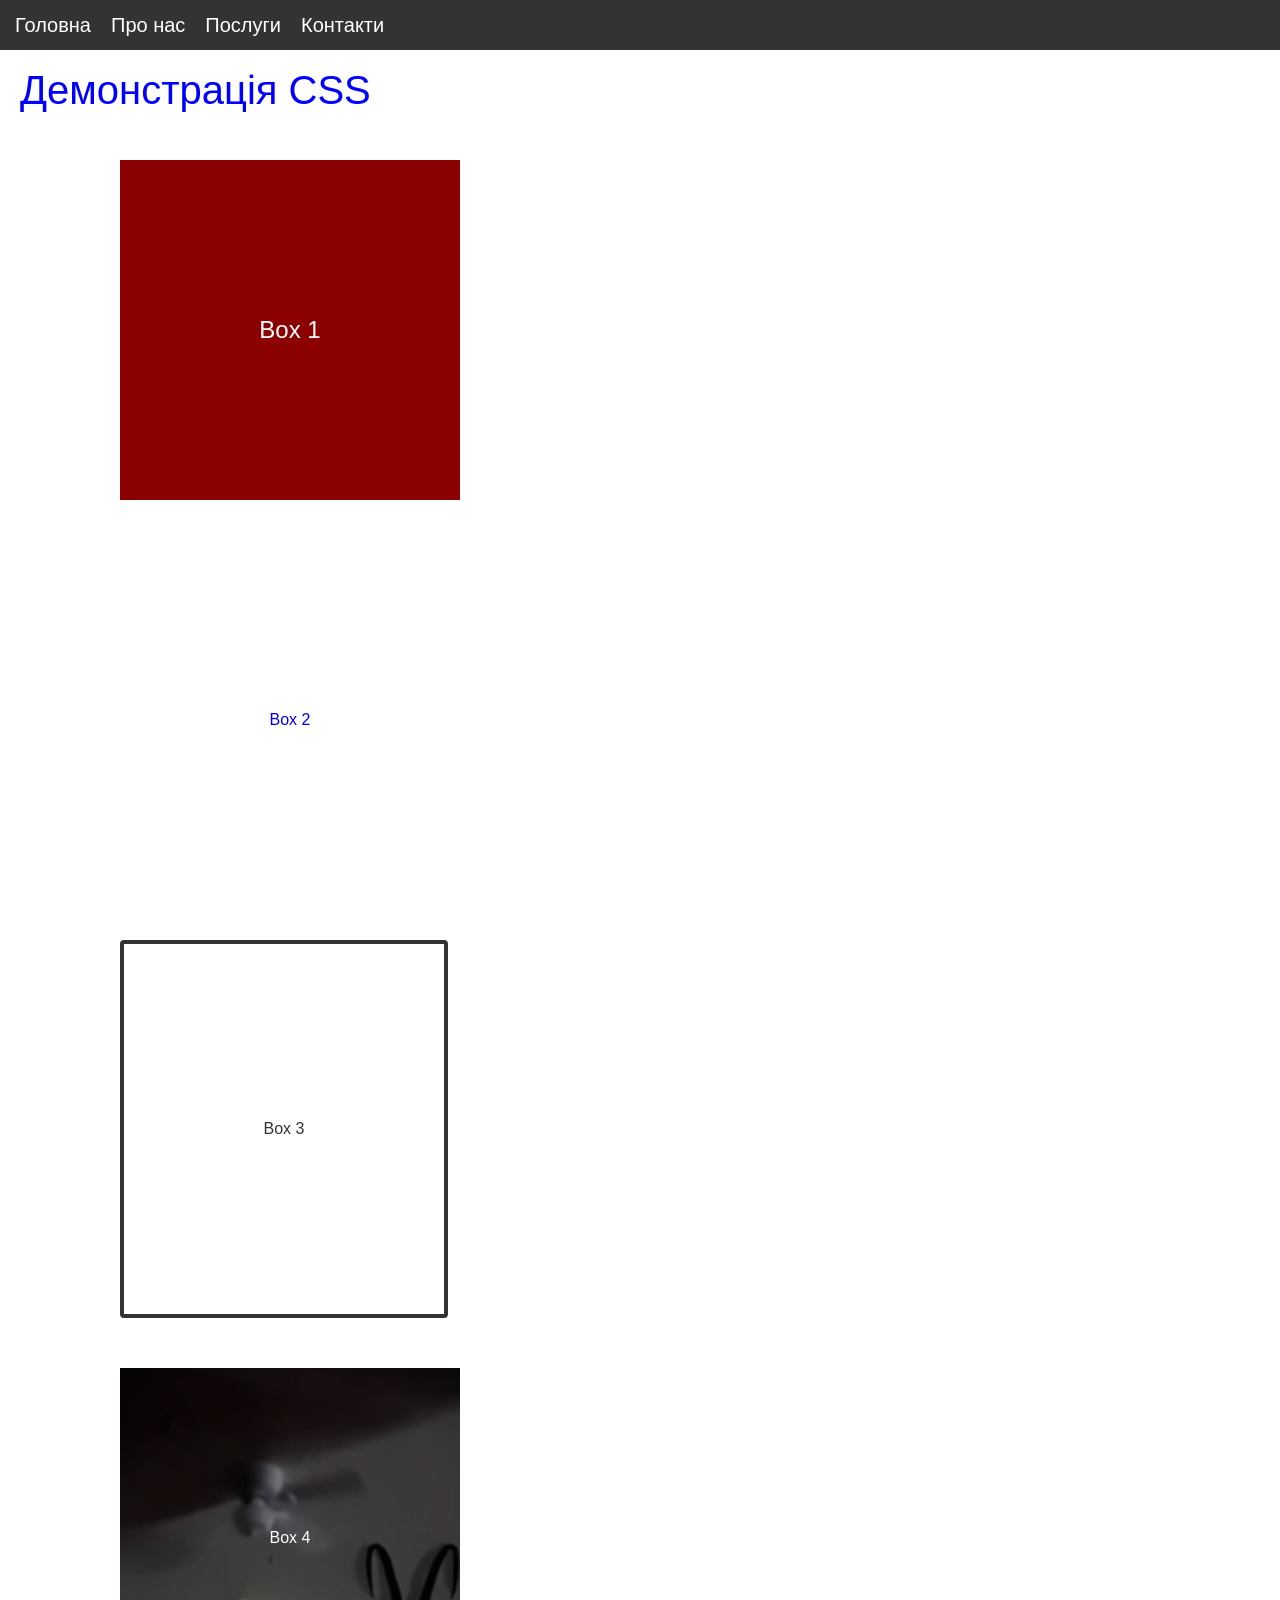
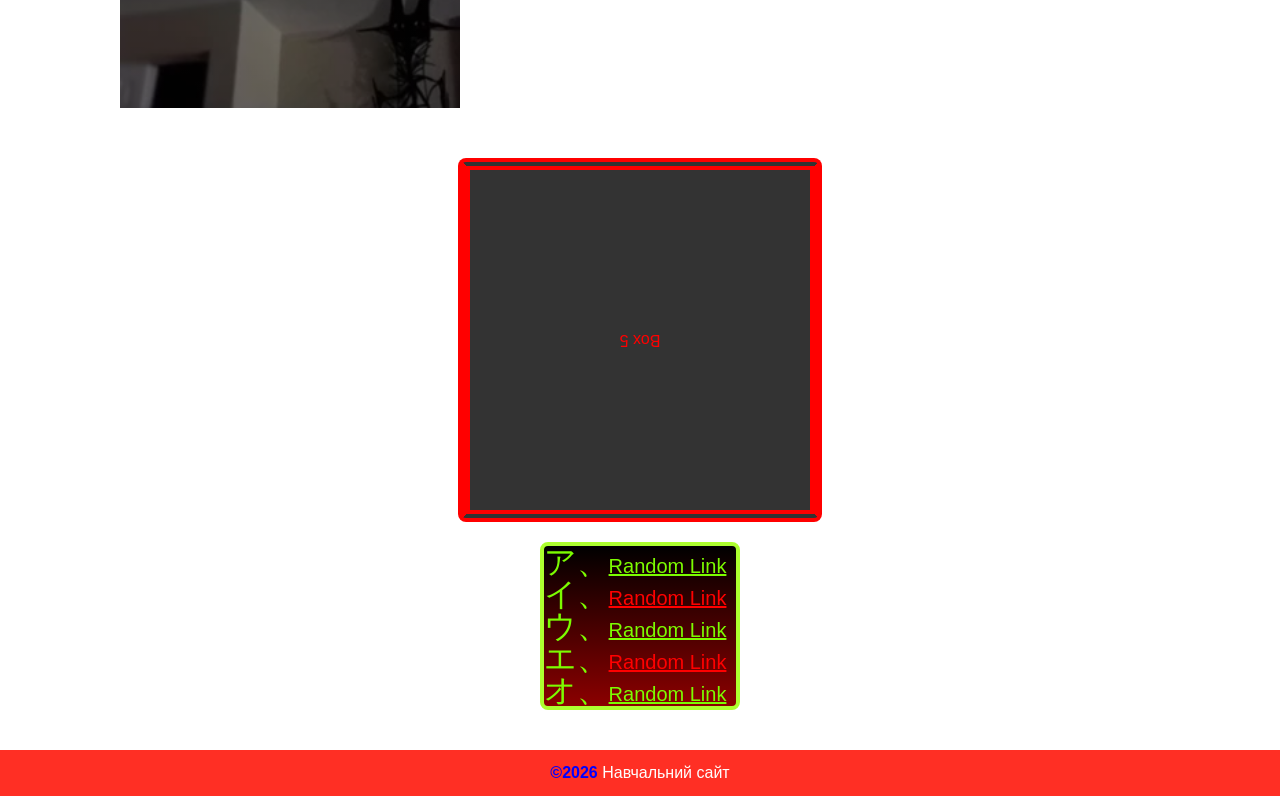
==== index.html @ 680fd199 "init commit" ====
<!doctype html>
<html lang="uk">
<head>
    <meta charset="UTF-8" />
    <title>Навчальний сайт</title>
    <link rel="stylesheet" href="styles/style.css" />
</head>
<body>
<header class="header">
    <nav>
        <ul class="nav-list">
            <li><a href="#">Головна</a></li>
            <li><a href="#">Про нас</a></li>
            <li><a href="#">Послуги</a></li>
            <li><a href="#">Контакти</a></li>
        </ul>
    </nav>
</header>


<main class="content">
    <h1 id="header-id">Демонстрація CSS</h1>

    <div class="box box1">Box 1</div>
    <div class="box box2">Box 2</div>
    <div class="box box3">Box 3</div>
    <div class="box box4">Box 4</div>
    <div class="box box5">Box 5</div>
    
    <ul class="added-list">
        <li><a href="https://youtu.be/53ok82N8NRE?list=PLqsMd9GWQDpK9Y8Th4DFAlzkM2_KN0JLm" class="li1">Random Link</a></li>
        <li><a href="https://youtu.be/VLShjvNyqkc?list=PLqsMd9GWQDpK9Y8Th4DFAlzkM2_KN0JLm" class="li2">Random Link</a></li>
        <li><a href="https://youtu.be/zvb19smPlSQ?list=PLqsMd9GWQDpK9Y8Th4DFAlzkM2_KN0JLm" class="li1">Random Link</a></li>
        <li><a href="https://youtu.be/be9ePXWuJ7U?list=PLqsMd9GWQDpK9Y8Th4DFAlzkM2_KN0JLm&t=47" class="li2">Random Link</a></li>
        <li><a href="https://youtu.be/jE-S-ge5GbE?list=PLqsMd9GWQDpK9Y8Th4DFAlzkM2_KN0JLm" class="li1">Random Link</a></li>
    </ul>

</main>

<footer class="footer">
    <p><span class="highlight">©2026</span> Навчальний сайт</p>
</footer>
</body>
</html>
---- styles/style.css ----
html, body, div, span, applet, object, iframe,
h1, h2, h3, h4, h5, h6, p, blockquote, pre,
a, abbr, acronym, address, big, cite, code,
del, dfn, em, img, ins, kbd, q, s, samp,
small, strike, strong, sub, sup, tt, var,
b, u, i, center,
dl, dt, dd, ol, ul, li,
fieldset, form, label, legend,
table, caption, tbody, tfoot, thead, tr, th, td,
article, aside, canvas, details, embed,
figure, figcaption, footer, header, hgroup,
menu, nav, output, ruby, section, summary,
time, mark, audio, video {
    margin: 0;
    padding: 0;
    border: 0;
    font-size: 100%;
    font: inherit;
    vertical-align: baseline;
}

article, aside, details, figcaption, figure,
footer, header, hgroup, menu, nav, section {
    display: block;
}

body {
    line-height: 1;
}

ol, ul {
    font-size: 20px;
    list-style-type: katakana;
}
li::marker {
    font-size: 2rem;
    color: lawngreen;
}

.added-list {
    padding-right: 10px;
    border-style: solid;
    border-width: 4px;
    border-radius: 8px;
    border-color: greenyellow ;
    background-image: linear-gradient(rgba(0, 0, 0, 1), rgba(139, 0, 0, 1));
    width: fit-content;
    margin: 20px auto;
    list-style-position: inside;
}

blockquote, q {
    quotes: none;
}

blockquote:before, blockquote:after,
q:before, q:after {
    content: '';
    content: none;
}

table {
    border-collapse: collapse;
    border-spacing: 0;
}

body {
    display: flex;
    flex-direction: column;
    min-height: 100vh;
    font-family: Arial, sans-serif;
}

.header {
    background-color: #333;
    padding: 15px;
}

.nav-list {
    display: flex;
    list-style: none;
    gap: 20px;
}

.nav-list a {
    color: white;
    text-decoration: none;
}

.content {
    flex: 1;
    padding: 20px;
}

.box {
    display: flex;
    justify-content: center;
    align-items: center;
    width: 300px;
    height: 300px;
    margin: 50px 100px 50px 100px;
    padding: 20px;

}

.box1 {
    color: white;
    font-size: 24px;
    background-color: darkred;
}

.box2 {
    background-color: rgb(0 0 0 / 0%);
    color: blue;
    text-align: center;
}

.box3 {
    color: #333333;
    border-style: solid;
    border-width: 4px;
    border-radius: 4px;  
    padding: 35px 10px 35px 10px;
}

.box4 {
    color: white;
    background-image:
            linear-gradient(rgba(0, 0, 0, 0.55), rgba(0, 0, 0, 0.55)),
            url("/images/dispair_culler.png");
    background-repeat: no-repeat;
    background-size: cover;
}

.box5 {
    margin: 20px auto;
    color: red;
    border-style: double solid;
    border-width: 12px;
    border-radius: 8px;
    background-color: #333333;
    rotate: -180deg;
    
}

.footer {
    background-color: #ff2f24;
    color: white;
    text-align: center;
    padding: 15px;
}

#header-id {
    font-size: 40px;
    color:blue;
}

.li1 {
    color: lawngreen;
}

.li2 {
    color: red;
}

.highlight {
    
    color: blue;
    font-weight: bold;
}
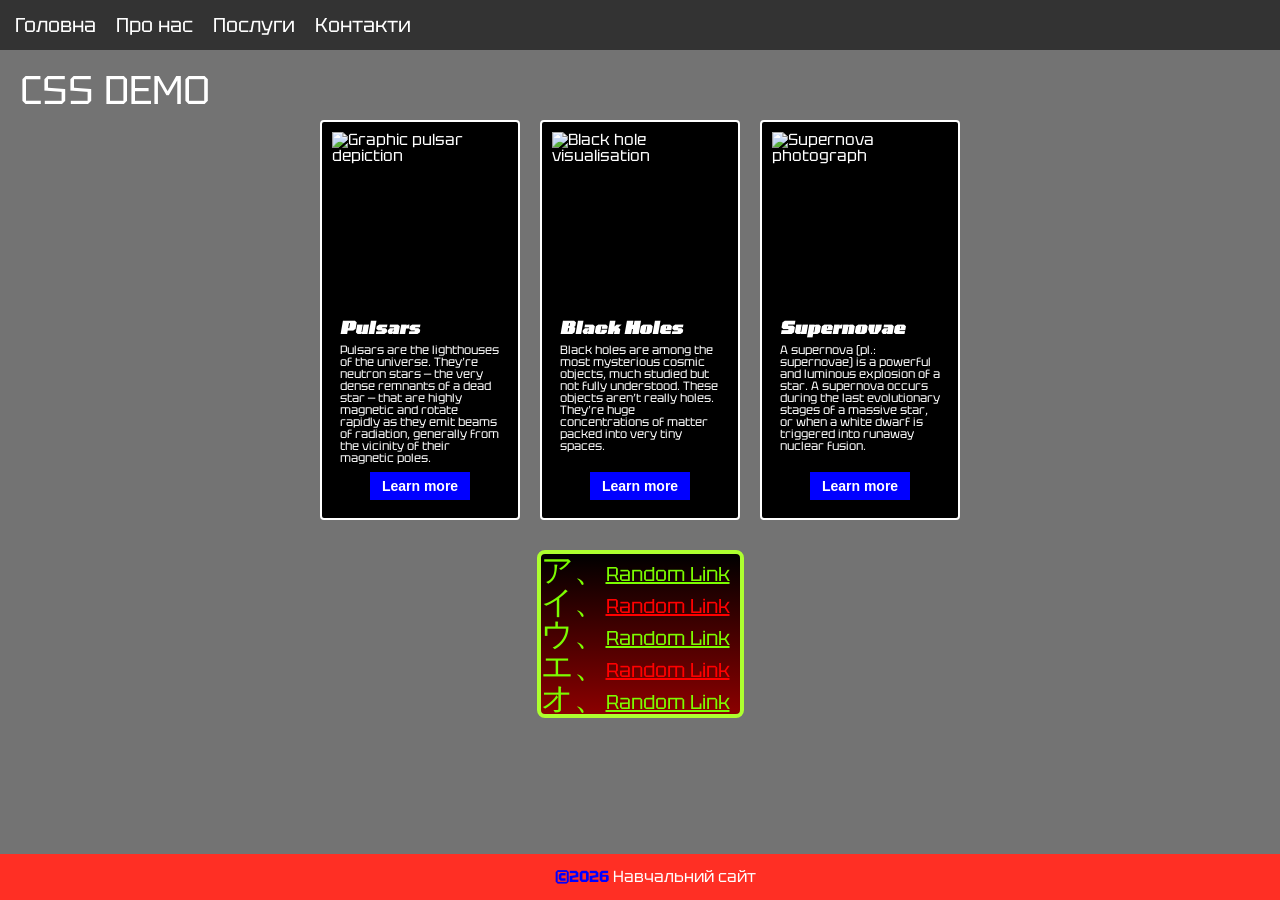
==== commit f5907827: "third lesson tasks are done" ====
--- a/index.html
+++ b/index.html
@@ -4,35 +4,74 @@
     <meta charset="UTF-8" />
     <title>Навчальний сайт</title>
     <link rel="stylesheet" href="styles/style.css" />
+    <link rel="preconnect" href="https://fonts.googleapis.com">
+    <link rel="preconnect" href="https://fonts.gstatic.com" crossorigin>
+    <link href="https://fonts.googleapis.com/css2?family=Tektur:wght@400..900&family=Tomorrow:ital,wght@0,100;0,200;0,300;0,400;0,500;0,600;0,700;0,800;0,900;1,100;1,200;1,300;1,400;1,500;1,600;1,700;1,800;1,900&display=swap" rel="stylesheet">
 </head>
 <body>
 <header class="header">
     <nav>
         <ul class="nav-list">
-            <li><a href="#">Головна</a></li>
+            <li><a href="index.html">Головна</a></li>
             <li><a href="#">Про нас</a></li>
             <li><a href="#">Послуги</a></li>
-            <li><a href="#">Контакти</a></li>
+            <li><a href="./pages/contacts.html">Контакти</a></li>
         </ul>
     </nav>
 </header>
 
 
 <main class="content">
-    <h1 id="header-id">Демонстрація CSS</h1>
-
-    <div class="box box1">Box 1</div>
-    <div class="box box2">Box 2</div>
-    <div class="box box3">Box 3</div>
-    <div class="box box4">Box 4</div>
-    <div class="box box5">Box 5</div>
+    <h1 id="header-id">CSS DEMO</h1>
+    
+    <div hidden="until-found" class="box-wrapper">
+        <div class="box box1">Box 1</div>
+        <div class="box box2">Box 2</div>
+        <div class="box box3">Box 3</div>
+        <div class="box box4">Box 4</div>
+        <div class="box box5">Box 5</div>
+    </div>
+    
+    <div class="card-container">
+        <div class="card" id="card-pulsars">
+            <div class="card-image-block">
+                <img src="https://universemap.net/wp-content/uploads/2025/05/pulsar-rotating-neutron-star-beams-illustration.jpg" alt="Graphic pulsar depiction" class="card-image"/>
+            </div>
+            <div class="card-text-block">
+                <h2>Pulsars</h2>
+                <p>Pulsars are the lighthouses of the universe. They’re neutron stars ― the very dense remnants of a dead star ― that are highly magnetic and rotate rapidly as they emit beams of radiation, generally from the vicinity of their magnetic poles.</p>
+                <button onclick="location.href = 'https://science.nasa.gov/mission/hubble/science/science-behind-the-discoveries/hubble-pulsars/'" type="submit">Learn more</button>
+            </div>
+        </div>
+        <div class="card" id="card-black-holes">
+            <div class="card-image-block">
+                <img src="https://assets.iflscience.com/assets/articleNo/82039/aImg/88234/black-hole-meta.jpg" alt="Black hole visualisation" class="card-image"/>
+            </div>
+            <div class="card-text-block">
+                <h2>Black Holes</h2>
+                <p>Black holes are among the most mysterious cosmic objects, much studied but not fully understood. These objects aren’t really holes. They’re huge concentrations of matter packed into very tiny spaces.</p>
+                <button onclick="location.href = 'https://science.nasa.gov/universe/black-holes/'" type="submit">Learn more</button>
+            </div>
+        </div>
+        <div class="card" id="card-supernovae">
+            <div class="card-image-block">
+                <img src="https://thumb.wikimedia.org/wikipedia/commons/thumb/0/00/Crab_Nebula.jpg/500px-Crab_Nebula.jpg?utm_source=en.wikipedia.org&utm_campaign=parser&utm_content=thumbnail" alt="Supernova photograph" class="card-image"/>
+            </div>
+            <div class="card-text-block">
+                <h2>Supernovae</h2>
+                <p>A supernova (pl.: supernovae) is a powerful and luminous explosion of a star. A supernova occurs during the last evolutionary stages of a massive star, or when a white dwarf is triggered into runaway nuclear fusion.</p>
+                <button onclick="location.href = 'https://en.wikipedia.org/wiki/Supernova'" type="submit">Learn more</button>
+            </div>
+        </div>
+    </div>
+    
     
     <ul class="added-list">
-        <li><a href="https://youtu.be/53ok82N8NRE?list=PLqsMd9GWQDpK9Y8Th4DFAlzkM2_KN0JLm" class="li1">Random Link</a></li>
-        <li><a href="https://youtu.be/VLShjvNyqkc?list=PLqsMd9GWQDpK9Y8Th4DFAlzkM2_KN0JLm" class="li2">Random Link</a></li>
-        <li><a href="https://youtu.be/zvb19smPlSQ?list=PLqsMd9GWQDpK9Y8Th4DFAlzkM2_KN0JLm" class="li1">Random Link</a></li>
-        <li><a href="https://youtu.be/be9ePXWuJ7U?list=PLqsMd9GWQDpK9Y8Th4DFAlzkM2_KN0JLm&t=47" class="li2">Random Link</a></li>
-        <li><a href="https://youtu.be/jE-S-ge5GbE?list=PLqsMd9GWQDpK9Y8Th4DFAlzkM2_KN0JLm" class="li1">Random Link</a></li>
+        <li><a href="https://youtu.be/53ok82N8NRE?list=PLqsMd9GWQDpK9Y8Th4DFAlzkM2_KN0JLm" class="li-green">Random Link</a></li>
+        <li><a href="https://youtu.be/VLShjvNyqkc?list=PLqsMd9GWQDpK9Y8Th4DFAlzkM2_KN0JLm" class="li-red">Random Link</a></li>
+        <li><a href="https://youtu.be/zvb19smPlSQ?list=PLqsMd9GWQDpK9Y8Th4DFAlzkM2_KN0JLm" class="li-green">Random Link</a></li>
+        <li><a href="https://youtu.be/be9ePXWuJ7U?list=PLqsMd9GWQDpK9Y8Th4DFAlzkM2_KN0JLm&t=47" class="li-red">Random Link</a></li>
+        <li><a href="https://youtu.be/jE-S-ge5GbE?list=PLqsMd9GWQDpK9Y8Th4DFAlzkM2_KN0JLm" class="li-green">Random Link</a></li>
     </ul>
 
 </main>
--- a/styles/style.css
+++ b/styles/style.css
@@ -24,9 +24,7 @@
     display: block;
 }
 
-body {
-    line-height: 1;
-}
+
 
 ol, ul {
     font-size: 20px;
@@ -64,11 +62,31 @@
     border-spacing: 0;
 }
 
+
+.tektur-maintext {
+    font-family: "Tektur", sans-serif;
+    font-optical-sizing: auto;
+    font-weight: 400;
+    font-style: normal;
+    font-variation-settings:
+            "wdth" 100;
+}
+
 body {
+    background-image:
+            linear-gradient(rgba(0, 0, 0, 0.55), rgba(0, 0, 0, 0.55)),
+            url("https://cdn.sci.news/images/enlarge11/image_12758e-Vela-Supernova-Remnant.jpg");
+    line-height: 1;
     display: flex;
     flex-direction: column;
     min-height: 100vh;
-    font-family: Arial, sans-serif;
+    font-family: "Tektur", sans-serif;
+}
+
+h2 {
+    font-family: "Tomorrow", sans-serif;
+    font-weight: 900;
+    font-style: italic;
 }
 
 .header {
@@ -146,25 +164,135 @@
 .footer {
     background-color: #ff2f24;
     color: white;
+    padding: 15px;
+    display: flex;
+    justify-content: center;
+    flex: 1;
+    margin-top: auto;
+    position: fixed;
+    bottom: 0;
+    width: 100%;
     text-align: center;
-    padding: 15px;
 }
 
 #header-id {
     font-size: 40px;
-    color:blue;
-}
-
-.li1 {
+    color: white;
+}
+
+.li-green {
     color: lawngreen;
 }
 
-.li2 {
+.li-red {
     color: red;
 }
 
 .highlight {
-    
     color: blue;
     font-weight: bold;
 }
+
+div.card-container {
+    display: flex;
+    flex-wrap: wrap;
+    flex-direction: row;
+    justify-content: center;
+}
+
+div.card {
+    background-color: black;
+    color: white;
+    width: 200px;
+    height: 400px;
+    margin: 10px;
+    padding: 10px;
+    box-sizing: border-box;
+    display: flex;
+    flex-direction: column;
+    justify-content: space-between;
+    border-width: 2px;
+    border-style: solid;
+    border-radius: 4px;
+}
+
+div.card-image-block {
+    height: 50%;
+    width: 100%;
+    overflow: hidden;
+}
+
+div.card-image-block img {
+    width: 100%;
+    height: 100%;
+    object-fit: cover;
+}
+
+.card-text-block {
+    display: flex;
+    flex-direction: column;
+    padding: 8px;
+    gap: 8px;
+    height: 50%;
+}
+
+.card-text-block h2 {
+    font-size: 18px;
+    font-weight: 900;
+    font-style: italic;
+    font-family: "Tomorrow", sans-serif;
+}
+
+.card-text-block p {
+    width: 160px;
+    height: 120px;
+    font-size: 12px;
+    font-weight: 400;
+}
+
+.card-text-block button {
+    width: 100px;
+    margin: 0 auto;
+    background-color: blue;
+    color: white;
+    font-size: 14px;
+    font-weight: 900;
+    border: none;
+    padding: 6px 0 6px 0;
+    cursor: pointer;
+}
+
+.contacts-box {
+    display: flex;
+    flex-direction: column;
+    justify-content: center;
+    align-items: center;
+    border-width: 4px;
+    border-style: solid;
+    border-radius: 4px;
+    border-color: white;
+    width: 400px;
+    height: 400px;
+    margin: 20px auto;
+    gap: 20px;
+    text-align: center;
+}
+
+.contacts-box ul, ol {
+    list-style-type: none;
+    color: white;
+    font-size: 24px;
+}
+
+.contacts-box li {
+    margin: 10px;
+}
+
+.contacts-box a {
+    color: red;
+}
+
+.contacts-box h1 {
+    color: white;
+    font-size: 32px;
+}
